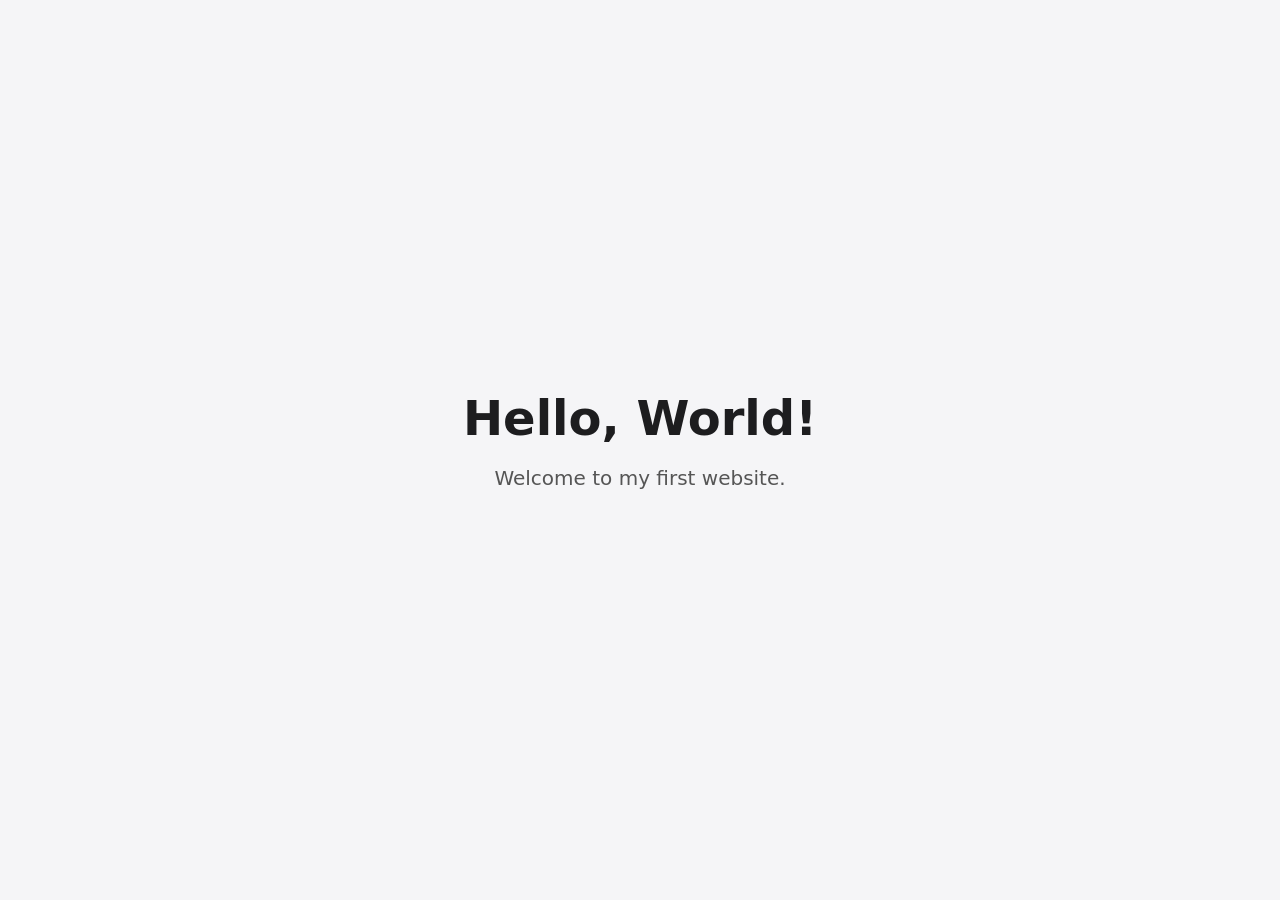
==== index.html @ b5fa42b8 "Add basic Hello World website Co-Authored-By: Claude Opus 5.5 <noreply@anthropic.com> Claude-Session" ====
<!DOCTYPE html>
<html lang="en">
<head>
  <meta charset="UTF-8">
  <meta name="viewport" content="width=device-width, initial-scale=1.0">
  <title>Hello World</title>
  <link rel="stylesheet" href="style.css">
</head>
<body>
  <main>
    <h1>Hello, World!</h1>
    <p>Welcome to my first website.</p>
  </main>
</body>
</html>
---- style.css ----
body {
  margin: 0;
  min-height: 100vh;
  display: flex;
  align-items: center;
  justify-content: center;
  font-family: system-ui, -apple-system, "Segoe UI", Roboto, sans-serif;
  background: #f5f5f7;
  color: #1d1d1f;
}

main {
  text-align: center;
  padding: 16px;
}

h1 {
  font-size: 3rem;
  margin: 0 0 0.5rem;
}

p {
  font-size: 1.25rem;
  color: #555;
}

@media (prefers-color-scheme: dark) {
  body {
    background: #1d1d1f;
    color: #f5f5f7;
  }

  p {
    color: #aaa;
  }
}
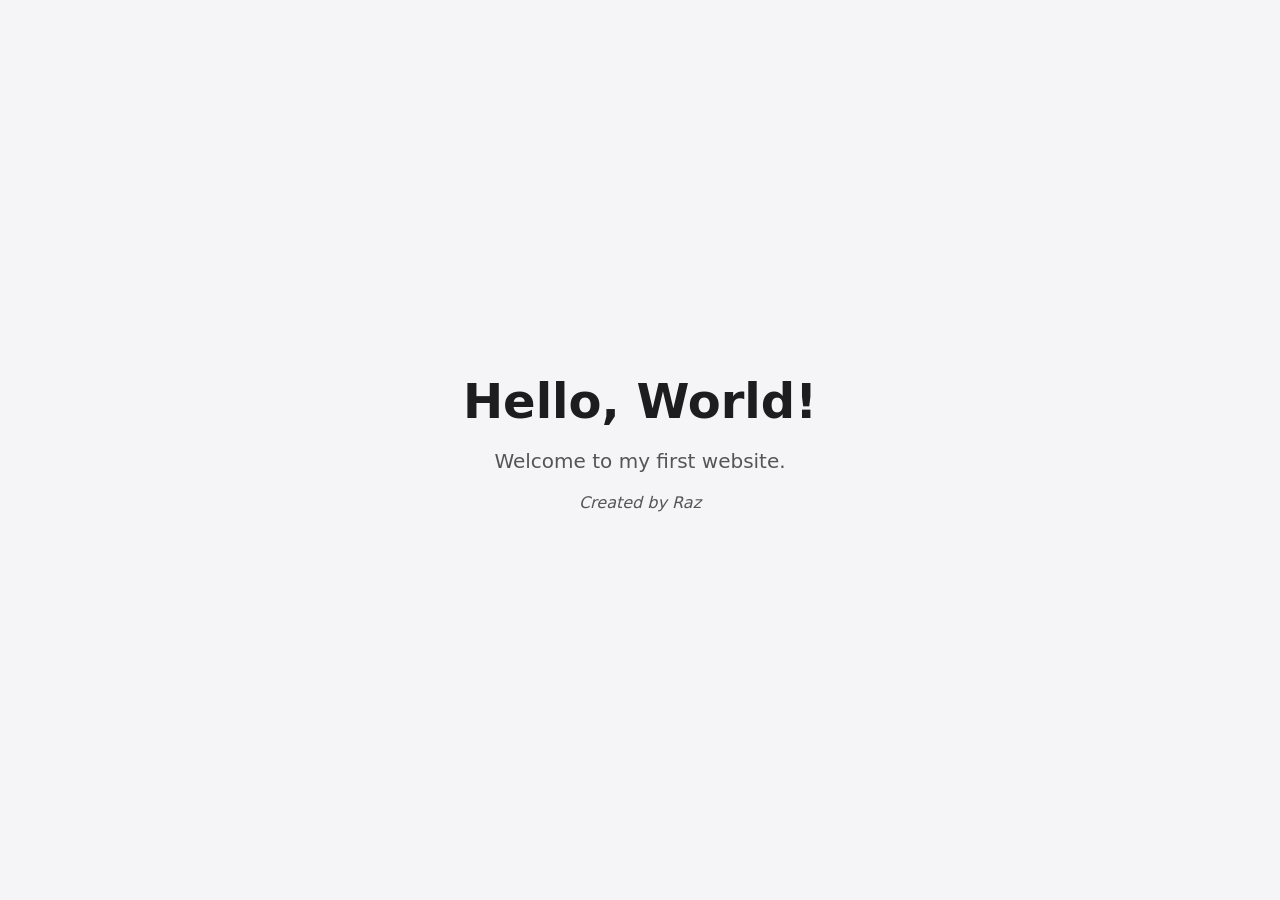
==== commit 476b1aa0: "Add creator name paragraph Co-Authored-By: Claude Opus 5.5 <noreply@anthropic.com> Claude-Session: h" ====
--- a/index.html
+++ b/index.html
@@ -10,6 +10,7 @@
   <main>
     <h1>Hello, World!</h1>
     <p>Welcome to my first website.</p>
+    <p class="creator">Created by Raz</p>
   </main>
 </body>
 </html>
--- a/style.css
+++ b/style.css
@@ -24,6 +24,11 @@
   color: #555;
 }
 
+.creator {
+  font-size: 1rem;
+  font-style: italic;
+}
+
 @media (prefers-color-scheme: dark) {
   body {
     background: #1d1d1f;
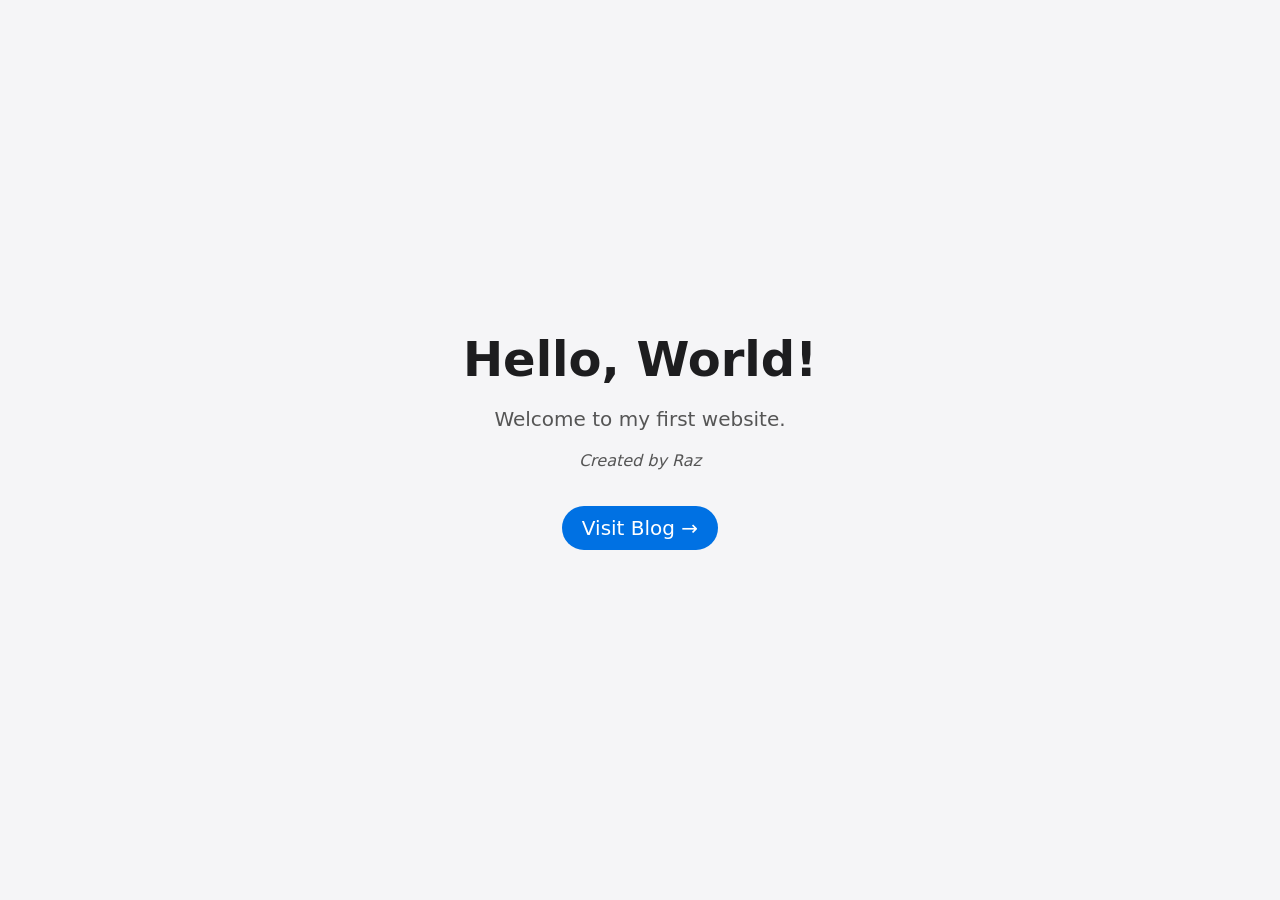
==== commit 8ca7e44c: "Add blog page with sample image and home link" ====
--- a/index.html
+++ b/index.html
@@ -11,6 +11,7 @@
     <h1>Hello, World!</h1>
     <p>Welcome to my first website.</p>
     <p class="creator">Created by Raz</p>
+    <p><a href="blog.html" class="blog-link">Visit Blog &rarr;</a></p>
   </main>
 </body>
 </html>
--- a/style.css
+++ b/style.css
@@ -29,6 +29,22 @@
   font-style: italic;
 }
 
+.blog-link {
+  display: inline-block;
+  margin-top: 1rem;
+  padding: 10px 20px;
+  background-color: #0071e3;
+  color: #ffffff;
+  border-radius: 980px;
+  text-decoration: none;
+  font-weight: 500;
+  transition: background-color 0.2s ease;
+}
+
+.blog-link:hover {
+  background-color: #0077ed;
+}
+
 @media (prefers-color-scheme: dark) {
   body {
     background: #1d1d1f;
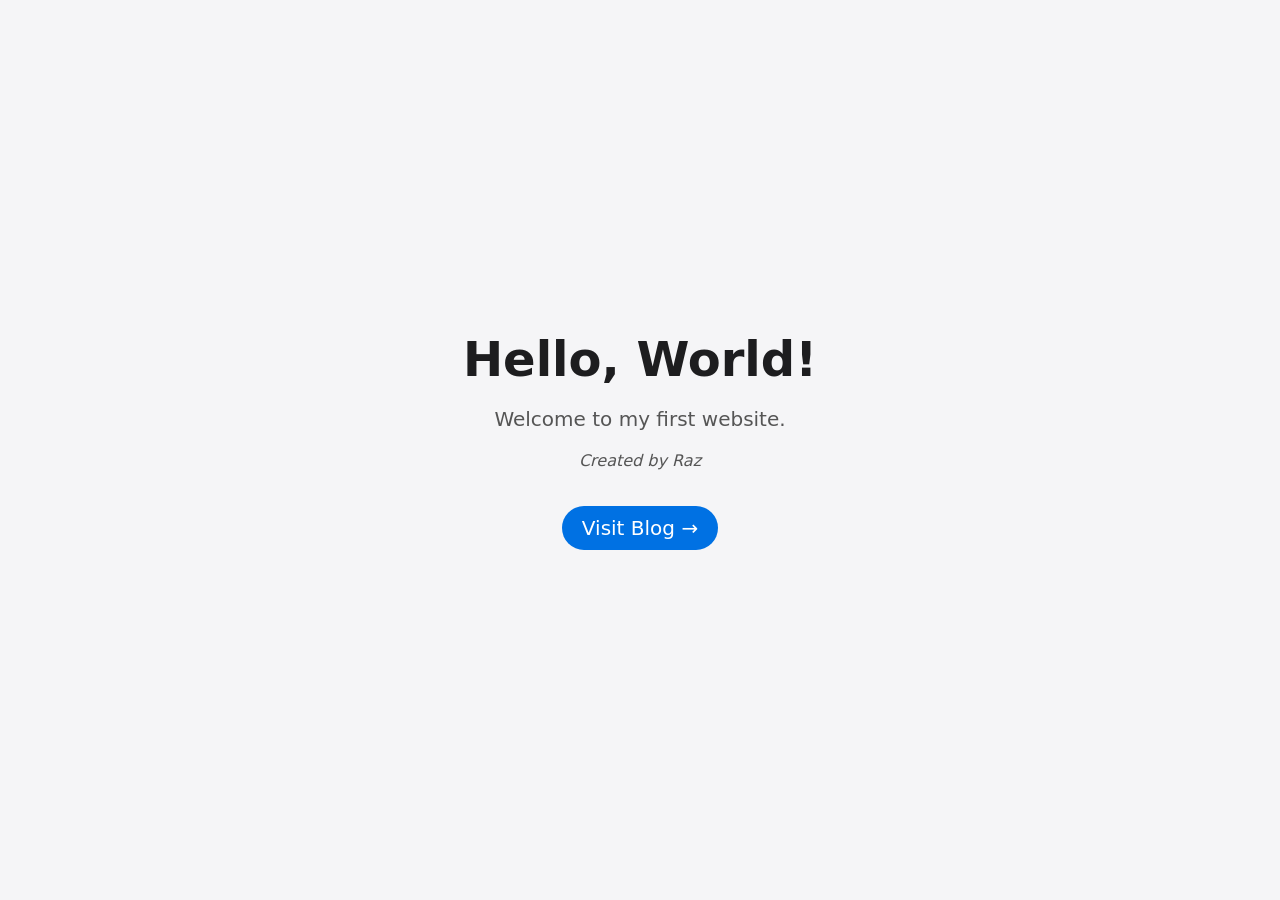
==== commit 873731a5: "Address fourth Claude review on blog page - Raise .tag contrast to WCAG AA (light #4b5563 = 6.9:1; d" ====
--- a/index.html
+++ b/index.html
@@ -11,7 +11,7 @@
     <h1>Hello, World!</h1>
     <p>Welcome to my first website.</p>
     <p class="creator">Created by Raz</p>
-    <p><a href="blog.html" class="blog-link">Visit Blog &rarr;</a></p>
+    <p><a href="blog.html" class="blog-link">Visit Blog <span aria-hidden="true">&rarr;</span></a></p>
   </main>
 </body>
 </html>
